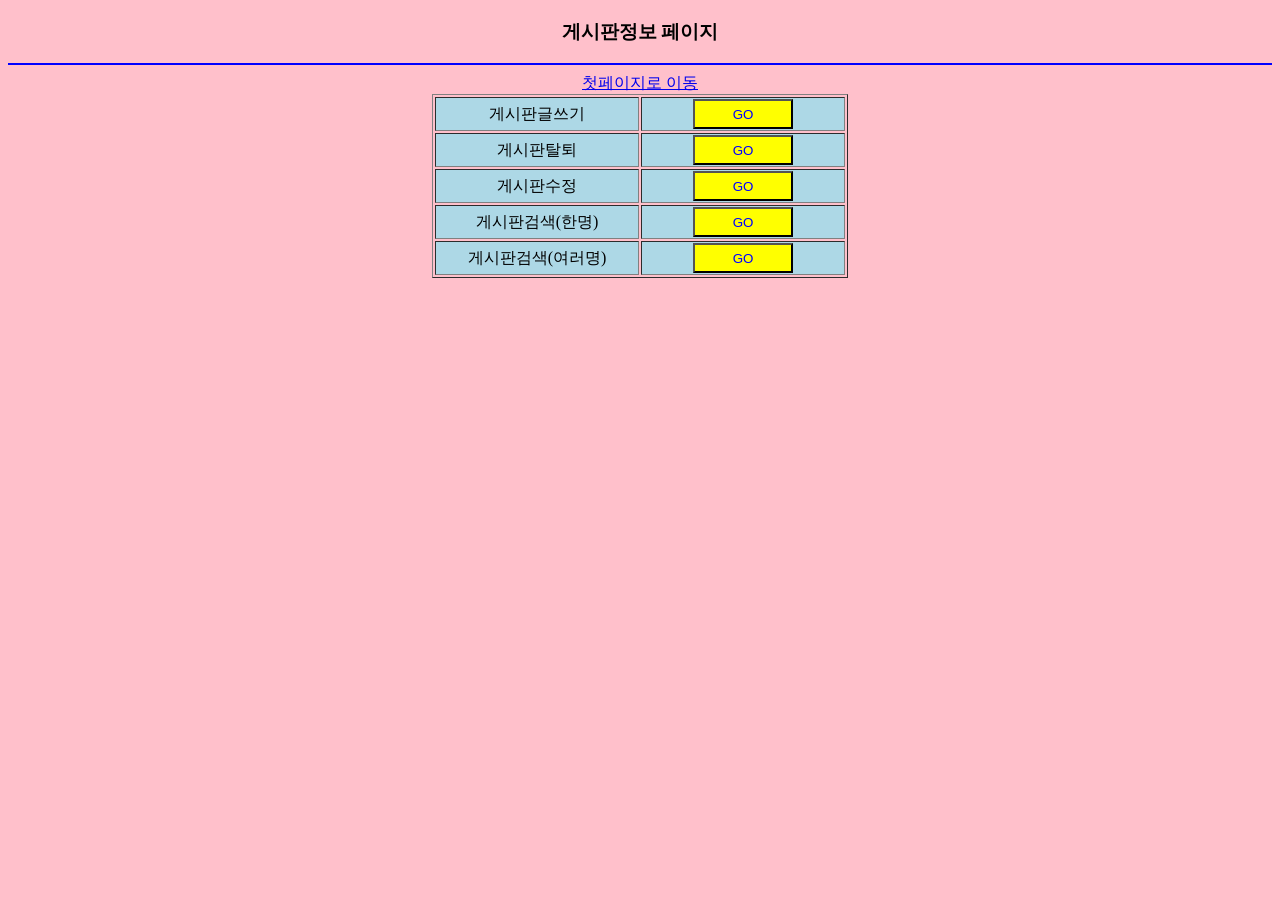
==== src/main/webapp/bbs.html @ acbdd443 "10/24 공부" ====
<!DOCTYPE html>
<html>
<head>
<meta charset="UTF-8">
<title>Insert title here</title>
	<style>
		/* css를 이용해서 스타일 지정 ==> body 선택해서 스타일 지정 */
		/* 태그, id, class를 이용해서 선택할 수 있다.*/
		*{
			text-align: center;
		}
		body{
			background: pink;
		}
		button {
			width: 100px;
			height: 30px;
			color: blue;
			background: yellow;
		}
		td{
			width: 200px;
			background: lightblue;
			text-align: center;
		}
	</style>
</head>
<body>
<h3>게시판정보 페이지</h3>
<hr color="blue">
<a href="index.html">첫페이지로 이동</a>
<table border="1" align="center">
	<tr>
		<td>게시판글쓰기</td>
		<td>
			<a href="insert2.html">
					<button>GO</button>
			</a>
		</td>
	</tr>
	<tr>
		<td>게시판탈퇴</td>
		<td>
			<a href="delete2.html">
					<button>GO</button>
			</a>
		</td>
	</tr>
	<tr>
		<td>게시판수정</td>
		<td>
			<a href="update2.html">
					<button>GO</button>
			</a>
		</td>
	</tr>
	<tr>
		<td>게시판검색(한명)</td>
		<td>
			<a href="one2.html">
					<button>GO</button>
			</a>
		</td>
	</tr>
	<tr>
		<td>게시판검색(여러명)</td>
		<td>
			<a href="list2.html">
					<button>GO</button>
			</a>
		</td>
	</tr>
</table>
</body>
</html>
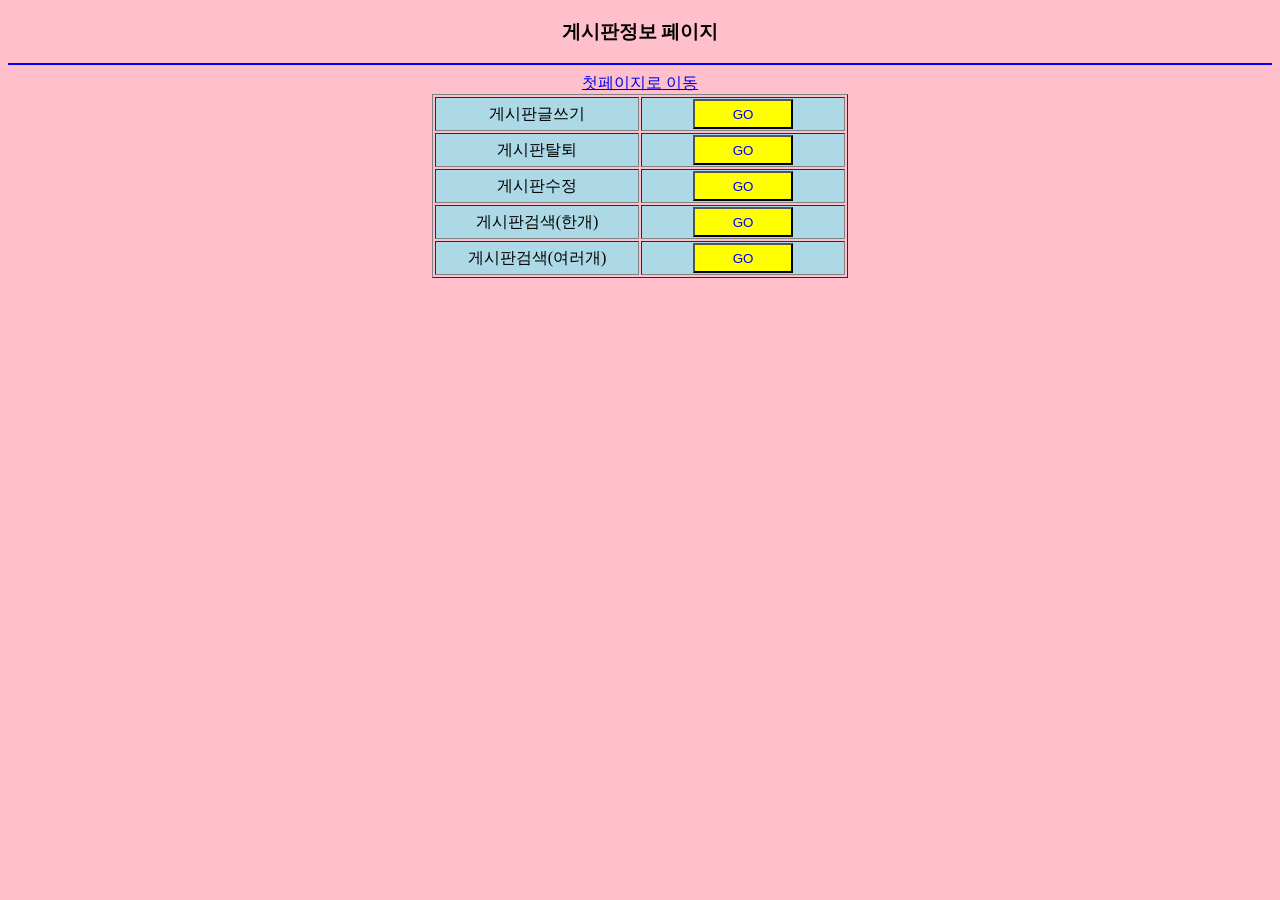
==== commit d72b346b: "10/27 공부" ====
--- a/src/main/webapp/bbs.html
+++ b/src/main/webapp/bbs.html
@@ -55,7 +55,7 @@
 		</td>
 	</tr>
 	<tr>
-		<td>게시판검색(한명)</td>
+		<td>게시판검색(한개)</td>
 		<td>
 			<a href="one2.html">
 					<button>GO</button>
@@ -63,9 +63,9 @@
 		</td>
 	</tr>
 	<tr>
-		<td>게시판검색(여러명)</td>
+		<td>게시판검색(여러개)</td>
 		<td>
-			<a href="list2.html">
+			<a href="list2.jsp">
 					<button>GO</button>
 			</a>
 		</td>
